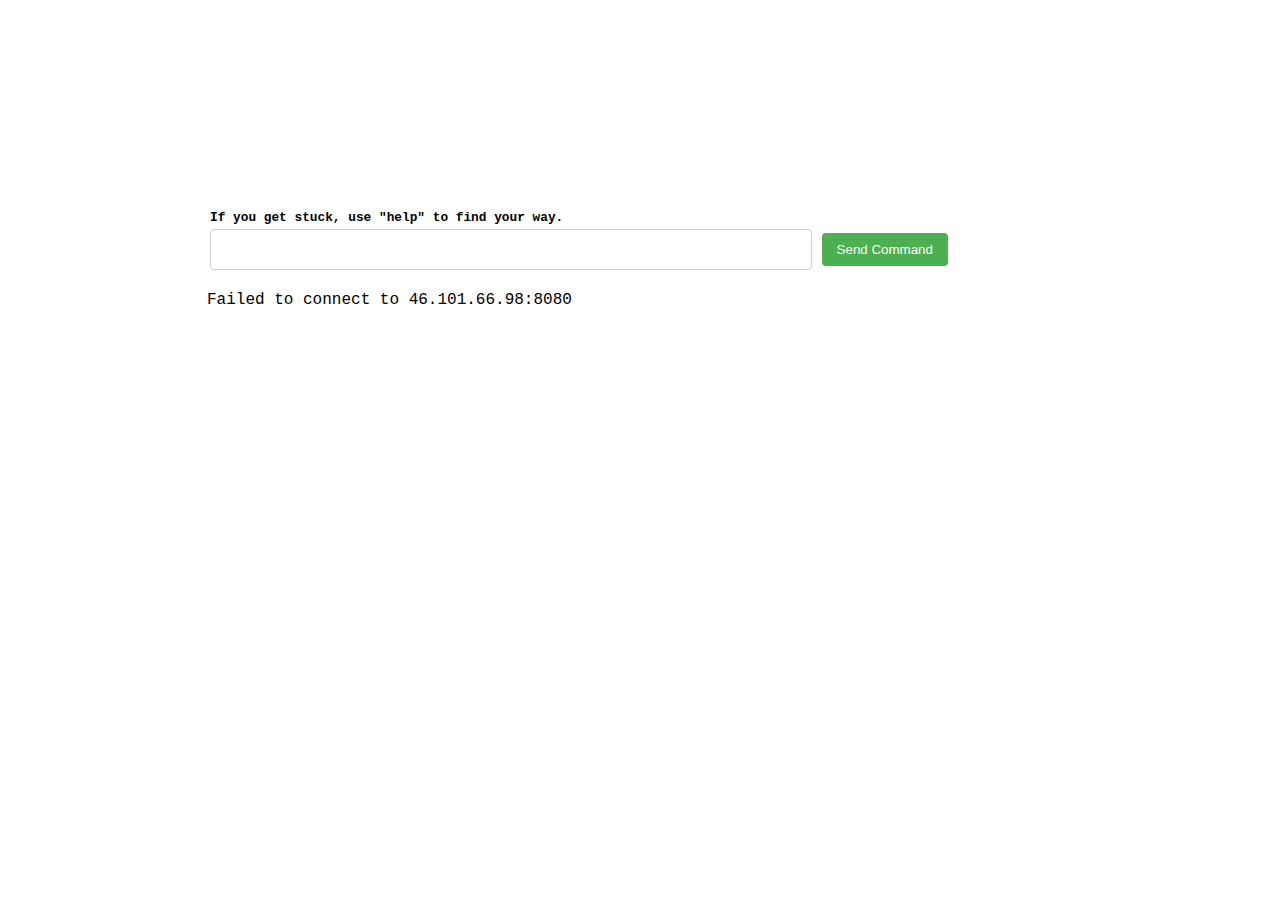
==== data/html/index.html @ e18d0a79 "serve folder instead of each file" ====
<html>
<head>
	<link rel="stylesheet" type="text/css" href="main.css">
	<title>GoGame!</title>
</head>
<body>
	<div class="command_holder">
		<div class="help_text"><b>If you get stuck, use "help" to find your way.</b></div>
		<input id="command_input" type="text" />
		<button id="submit_command" type="submit" onclick="send()">Send Command</button>
	</div>
	<div id="output"></div>
</body>
<script src="socket.js"></script>
</html>
---- data/html/main.css ----
.entry {
  margin: 5px; 
  padding: 2px;
}
.help_text{
	font-size: 0.8em;
}

input[type=text], select {
  width: 70%;
  padding: 12px 20px;
  display: inline-block;
  border: 1px solid #ccc;
  border-radius: 4px;
  box-sizing: border-box;
}

button[type=submit] {
  background-color: #4CAF50;
  color: white;
  padding: 9px 15px;
  margin: 8px 0;
  border: none;
  border-radius: 4px;
  cursor: pointer;
}

button[type=submit]:hover {
  background-color: #45a049;
}

.command_holder
{
	padding: 10px;
	position: -webkit-sticky;
  	position: sticky;	
  	top: 0;
  	background-color: white;
}

body{
	margin: 200px;
	font-family: Courier New,Courier,Lucida Sans Typewriter,Lucida Typewriter,monospace;
}
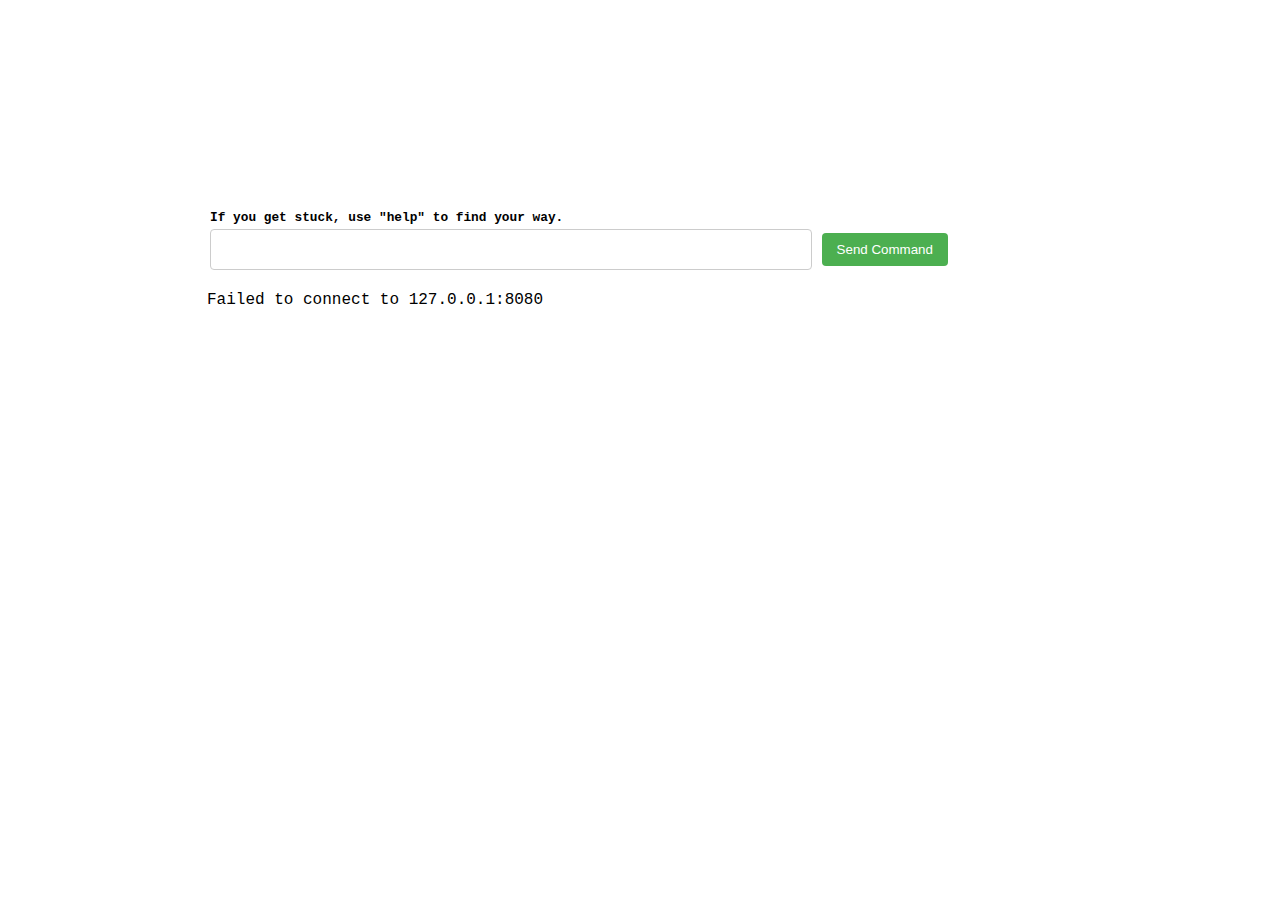
==== commit 0a9da565: "added register command so login is less odd" ====
--- a/data/html/index.html
+++ b/data/html/index.html
@@ -6,7 +6,7 @@
 <body>
 	<div class="command_holder">
 		<div class="help_text"><b>If you get stuck, use "help" to find your way.</b></div>
-		<input id="command_input" type="text" />
+		<input autocomplete="false" id="command_input" type="text" />
 		<button id="submit_command" type="submit" onclick="send()">Send Command</button>
 	</div>
 	<div id="output"></div>
